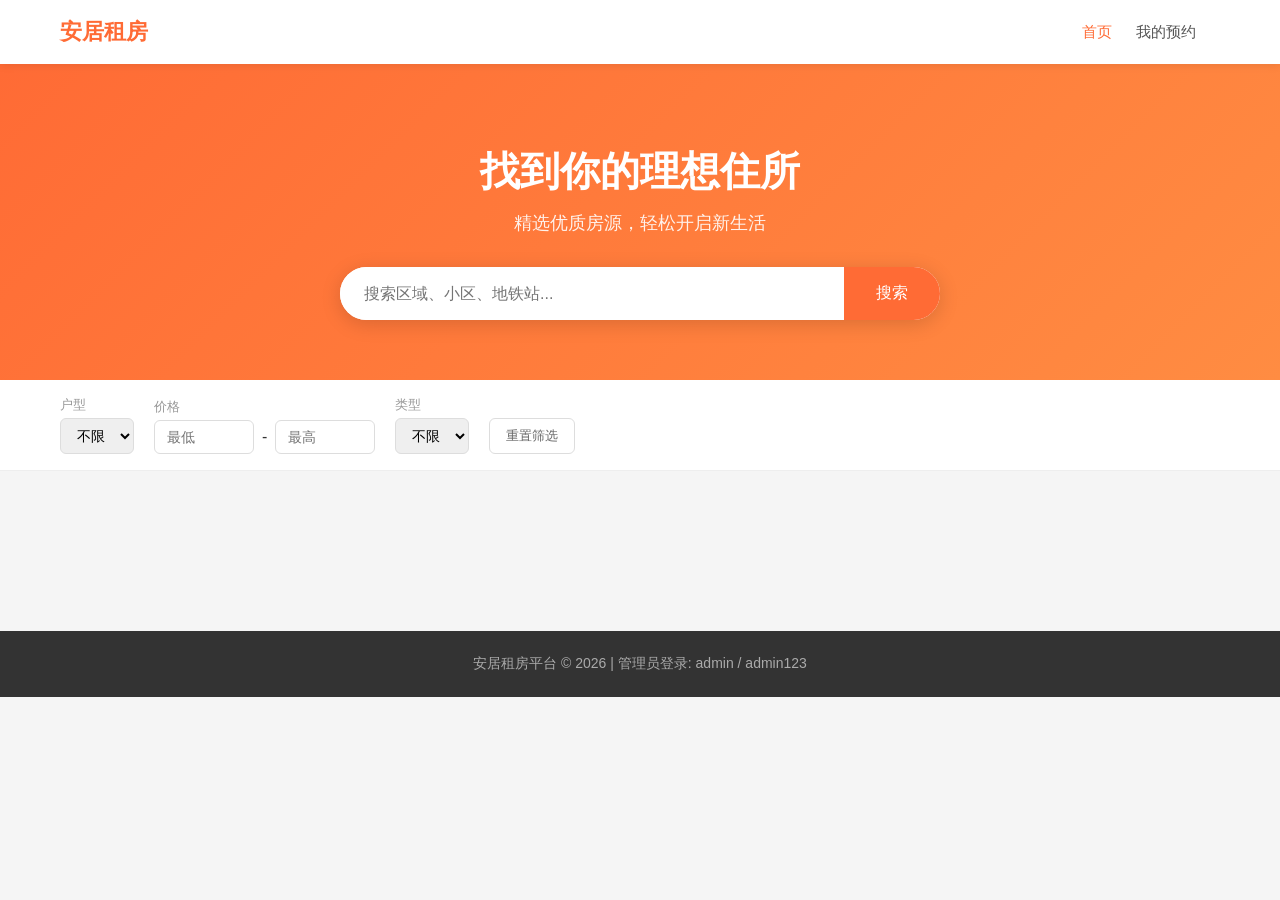
==== templates/index.html @ 462f7579 "round1: 房屋租赁平台初始实现 - 后端: Python Flask + SQLite, RESTful API - 前端: 响应式 HTML/CSS/JS 单页应用 - 功能: 房源浏览/搜索" ====
<!DOCTYPE html>
<html lang="zh-CN">
<head>
    <meta charset="UTF-8">
    <meta name="viewport" content="width=device-width, initial-scale=1.0">
    <title>安居租房 - 找到理想住所</title>
    <link rel="stylesheet" href="/static/css/style.css">
</head>
<body>
    <nav class="navbar">
        <div class="container nav-content">
            <a href="/" class="logo">安居租房</a>
            <div class="nav-links">
                <a href="/" class="active">首页</a>
                <a href="#" onclick="showSection('appointments-section')">我的预约</a>
                <div class="user-menu" id="userMenu">
                    <span id="navUser"></span>
                    <div class="dropdown">
                        <a href="#" id="loginBtn" onclick="showModal('loginModal')">登录</a>
                        <a href="#" id="registerBtn" onclick="showModal('registerModal')">注册</a>
                        <a href="#" id="logoutBtn" onclick="logout()" style="display:none">退出</a>
                    </div>
                </div>
            </div>
        </div>
    </nav>

    <section class="hero">
        <div class="container">
            <h1>找到你的理想住所</h1>
            <p>精选优质房源，轻松开启新生活</p>
            <div class="search-bar">
                <input type="text" id="searchInput" placeholder="搜索区域、小区、地铁站..." onkeyup="if(event.key==='Enter') searchHouses()">
                <button onclick="searchHouses()">搜索</button>
            </div>
        </div>
    </section>

    <section class="filters">
        <div class="container filter-row">
            <div class="filter-group">
                <label>户型</label>
                <select id="filterRooms" onchange="searchHouses()">
                    <option value="">不限</option>
                    <option value="1">一室</option>
                    <option value="2">两室</option>
                    <option value="3">三室</option>
                </select>
            </div>
            <div class="filter-group">
                <label>价格</label>
                <div class="price-range">
                    <input type="number" id="filterMinPrice" placeholder="最低" onchange="searchHouses()">
                    <span>-</span>
                    <input type="number" id="filterMaxPrice" placeholder="最高" onchange="searchHouses()">
                </div>
            </div>
            <div class="filter-group">
                <label>类型</label>
                <select id="filterType" onchange="searchHouses()">
                    <option value="">不限</option>
                </select>
            </div>
            <button class="btn-reset" onclick="resetFilters()">重置筛选</button>
        </div>
    </section>

    <main class="container" id="mainContent">
        <div id="housesGrid" class="houses-grid"></div>
        <div id="pagination" class="pagination"></div>
    </main>

    <section class="container" id="appointments-section" style="display:none">
        <h2 style="margin:30px 0 15px">我的预约看房</h2>
        <div id="appointmentsList"></div>
    </section>

    <div id="houseDetailModal" class="modal">
        <div class="modal-content modal-lg">
            <span class="close" onclick="closeModal('houseDetailModal')">&times;</span>
            <div id="houseDetail"></div>
        </div>
    </div>

    <div id="appointmentModal" class="modal">
        <div class="modal-content">
            <span class="close" onclick="closeModal('appointmentModal')">&times;</span>
            <h2>预约看房</h2>
            <form id="appointmentForm" onsubmit="submitAppointment(event)">
                <input type="hidden" id="aptHouseId">
                <div class="form-group">
                    <label>联系人</label>
                    <input type="text" id="aptName" required>
                </div>
                <div class="form-group">
                    <label>联系电话</label>
                    <input type="tel" id="aptPhone" required>
                </div>
                <div class="form-group">
                    <label>预约时间</label>
                    <input type="datetime-local" id="aptTime" required>
                </div>
                <div class="form-group">
                    <label>留言（可选）</label>
                    <textarea id="aptMessage" rows="3"></textarea>
                </div>
                <button type="submit" class="btn-primary">提交预约</button>
            </form>
        </div>
    </div>

    <div id="loginModal" class="modal">
        <div class="modal-content">
            <span class="close" onclick="closeModal('loginModal')">&times;</span>
            <h2>登录</h2>
            <form onsubmit="login(event)">
                <div class="form-group">
                    <label>用户名</label>
                    <input type="text" id="loginUsername" required>
                </div>
                <div class="form-group">
                    <label>密码</label>
                    <input type="password" id="loginPassword" required>
                </div>
                <button type="submit" class="btn-primary">登录</button>
                <p class="form-footer">还没有账号？<a href="#" onclick="closeModal('loginModal');showModal('registerModal')">立即注册</a></p>
            </form>
        </div>
    </div>

    <div id="registerModal" class="modal">
        <div class="modal-content">
            <span class="close" onclick="closeModal('registerModal')">&times;</span>
            <h2>注册</h2>
            <form onsubmit="register(event)">
                <div class="form-group">
                    <label>用户名</label>
                    <input type="text" id="regUsername" required minlength="3">
                </div>
                <div class="form-group">
                    <label>密码</label>
                    <input type="password" id="regPassword" required minlength="6">
                </div>
                <div class="form-group">
                    <label>手机号</label>
                    <input type="tel" id="regPhone">
                </div>
                <div class="form-group">
                    <label>邮箱</label>
                    <input type="email" id="regEmail">
                </div>
                <button type="submit" class="btn-primary">注册</button>
                <p class="form-footer">已有账号？<a href="#" onclick="closeModal('registerModal');showModal('loginModal')">去登录</a></p>
            </form>
        </div>
    </div>

    <div id="toast" class="toast"></div>

    <footer>
        <div class="container">
            <p>安居租房平台 &copy; 2026 | 管理员登录: admin / admin123</p>
        </div>
    </footer>

    <script src="/static/js/app.js"></script>
</body>
</html>
---- static/css/style.css ----
* { margin: 0; padding: 0; box-sizing: border-box; }
body { font-family: -apple-system, BlinkMacSystemFont, 'Segoe UI', 'PingFang SC', 'Hiragino Sans GB', 'Microsoft YaHei', sans-serif; color: #333; background: #f5f5f5; }
.container { max-width: 1200px; margin: 0 auto; padding: 0 20px; }

.navbar { background: #fff; box-shadow: 0 2px 8px rgba(0,0,0,0.08); position: sticky; top: 0; z-index: 100; }
.nav-content { display: flex; justify-content: space-between; align-items: center; height: 64px; }
.logo { font-size: 22px; font-weight: 700; color: #ff6b35; text-decoration: none; }
.nav-links { display: flex; align-items: center; gap: 24px; }
.nav-links a { text-decoration: none; color: #555; font-size: 15px; transition: color 0.2s; }
.nav-links a:hover, .nav-links a.active { color: #ff6b35; }
.user-menu { position: relative; cursor: pointer; }
.user-menu .dropdown { display: none; position: absolute; top: 100%; right: 0; background: #fff; border-radius: 8px; box-shadow: 0 4px 16px rgba(0,0,0,0.12); min-width: 120px; overflow: hidden; z-index: 10; }
.user-menu:hover .dropdown { display: block; }
.user-menu .dropdown a { display: block; padding: 10px 16px; color: #555; }
.user-menu .dropdown a:hover { background: #f5f5f5; color: #ff6b35; }

.hero { background: linear-gradient(135deg, #ff6b35, #ff8c42); color: #fff; padding: 80px 0 60px; text-align: center; }
.hero h1 { font-size: 40px; margin-bottom: 12px; }
.hero p { font-size: 18px; opacity: 0.9; margin-bottom: 32px; }
.search-bar { display: flex; max-width: 600px; margin: 0 auto; background: #fff; border-radius: 30px; overflow: hidden; box-shadow: 0 4px 20px rgba(0,0,0,0.15); }
.search-bar input { flex: 1; border: none; padding: 16px 24px; font-size: 16px; outline: none; color: #333; }
.search-bar button { background: #ff6b35; color: #fff; border: none; padding: 16px 32px; font-size: 16px; cursor: pointer; transition: background 0.2s; }
.search-bar button:hover { background: #e55a2b; }

.filters { background: #fff; padding: 16px 0; border-bottom: 1px solid #eee; }
.filter-row { display: flex; align-items: flex-end; gap: 20px; flex-wrap: wrap; }
.filter-group { display: flex; flex-direction: column; gap: 4px; }
.filter-group label { font-size: 13px; color: #999; }
.filter-group select, .filter-group input { padding: 8px 12px; border: 1px solid #ddd; border-radius: 6px; font-size: 14px; outline: none; }
.filter-group select:focus, .filter-group input:focus { border-color: #ff6b35; }
.price-range { display: flex; align-items: center; gap: 8px; }
.price-range input { width: 100px; }
.btn-reset { padding: 8px 16px; background: none; border: 1px solid #ddd; border-radius: 6px; cursor: pointer; color: #666; }
.btn-reset:hover { border-color: #ff6b35; color: #ff6b35; }

.houses-grid { display: grid; grid-template-columns: repeat(auto-fill, minmax(350px, 1fr)); gap: 24px; padding: 30px 0; }
.house-card { background: #fff; border-radius: 12px; overflow: hidden; box-shadow: 0 2px 12px rgba(0,0,0,0.06); transition: transform 0.2s, box-shadow 0.2s; cursor: pointer; }
.house-card:hover { transform: translateY(-4px); box-shadow: 0 8px 24px rgba(0,0,0,0.12); }
.house-img { height: 200px; background: linear-gradient(135deg, #667eea, #764ba2); display: flex; align-items: center; justify-content: center; color: #fff; font-size: 48px; position: relative; }
.house-img .price-tag { position: absolute; bottom: 12px; left: 12px; background: rgba(255,107,53,0.9); color: #fff; padding: 6px 14px; border-radius: 20px; font-size: 18px; font-weight: 700; }
.house-img .price-tag small { font-size: 12px; font-weight: 400; }
.house-info { padding: 16px; }
.house-info h3 { font-size: 18px; margin-bottom: 8px; color: #333; }
.house-info .address { color: #999; font-size: 14px; margin-bottom: 10px; }
.house-tags { display: flex; flex-wrap: wrap; gap: 6px; margin-bottom: 10px; }
.house-tags span { background: #f0f7ff; color: #4a90d9; padding: 3px 10px; border-radius: 4px; font-size: 12px; }
.house-meta { display: flex; justify-content: space-between; color: #999; font-size: 13px; }

.pagination { display: flex; justify-content: center; gap: 8px; padding: 20px 0 40px; }
.pagination button { padding: 8px 16px; border: 1px solid #ddd; background: #fff; border-radius: 6px; cursor: pointer; }
.pagination button.active { background: #ff6b35; color: #fff; border-color: #ff6b35; }
.pagination button:disabled { opacity: 0.5; cursor: not-allowed; }

.modal { display: none; position: fixed; top: 0; left: 0; width: 100%; height: 100%; background: rgba(0,0,0,0.5); z-index: 200; justify-content: center; align-items: center; }
.modal.show { display: flex; }
.modal-content { background: #fff; border-radius: 12px; padding: 32px; max-width: 480px; width: 90%; max-height: 90vh; overflow-y: auto; position: relative; }
.modal-lg { max-width: 720px; }
.close { position: absolute; top: 12px; right: 16px; font-size: 28px; cursor: pointer; color: #999; }
.close:hover { color: #333; }

.form-group { margin-bottom: 16px; }
.form-group label { display: block; margin-bottom: 6px; font-size: 14px; color: #555; }
.form-group input, .form-group select, .form-group textarea {
    width: 100%; padding: 10px 12px; border: 1px solid #ddd; border-radius: 6px; font-size: 14px; outline: none;
}
.form-group input:focus, .form-group textarea:focus { border-color: #ff6b35; }
.form-footer { text-align: center; margin-top: 16px; font-size: 14px; color: #999; }
.form-footer a { color: #ff6b35; text-decoration: none; }

.btn-primary { background: #ff6b35; color: #fff; border: none; padding: 12px 24px; border-radius: 6px; font-size: 15px; cursor: pointer; width: 100%; transition: background 0.2s; }
.btn-primary:hover { background: #e55a2b; }

.detail-header { margin-bottom: 20px; }
.detail-header h2 { font-size: 24px; margin-bottom: 8px; }
.detail-price { font-size: 28px; color: #ff6b35; font-weight: 700; }
.detail-price small { font-size: 14px; color: #999; font-weight: 400; }
.detail-img { height: 300px; background: linear-gradient(135deg, #667eea, #764ba2); border-radius: 12px; display: flex; align-items: center; justify-content: center; color: #fff; font-size: 64px; margin-bottom: 20px; }
.detail-grid { display: grid; grid-template-columns: 1fr 1fr; gap: 16px; margin: 20px 0; }
.detail-item { background: #f8f8f8; padding: 12px 16px; border-radius: 8px; }
.detail-item .label { font-size: 13px; color: #999; }
.detail-item .value { font-size: 16px; font-weight: 500; margin-top: 4px; }
.detail-desc { margin: 20px 0; line-height: 1.8; color: #666; }
.detail-facilities { display: flex; flex-wrap: wrap; gap: 8px; margin: 16px 0; }
.detail-facilities span { background: #e8f5e9; color: #2e7d32; padding: 6px 14px; border-radius: 20px; font-size: 14px; }
.btn-book { background: #ff6b35; color: #fff; border: none; padding: 14px 32px; border-radius: 8px; font-size: 16px; cursor: pointer; width: 100%; margin-top: 16px; }
.btn-book:hover { background: #e55a2b; }

.appointment-card { background: #fff; border-radius: 10px; padding: 20px; margin-bottom: 16px; box-shadow: 0 2px 8px rgba(0,0,0,0.06); display: flex; justify-content: space-between; align-items: center; }
.appointment-info h4 { margin-bottom: 6px; }
.appointment-info p { color: #999; font-size: 14px; }
.status-badge { padding: 4px 12px; border-radius: 12px; font-size: 13px; }
.status-pending { background: #fff3e0; color: #e65100; }
.status-confirmed { background: #e8f5e9; color: #2e7d32; }
.status-cancelled { background: #fce4ec; color: #c62828; }
.status-completed { background: #e3f2fd; color: #1565c0; }

.toast { position: fixed; bottom: 30px; left: 50%; transform: translateX(-50%); background: #333; color: #fff; padding: 12px 24px; border-radius: 8px; font-size: 14px; z-index: 300; opacity: 0; transition: opacity 0.3s; pointer-events: none; }
.toast.show { opacity: 1; }

footer { background: #333; color: #aaa; text-align: center; padding: 24px; margin-top: 40px; font-size: 14px; }

@media (max-width: 768px) {
    .houses-grid { grid-template-columns: 1fr; }
    .hero h1 { font-size: 28px; }
    .filter-row { gap: 12px; }
    .detail-grid { grid-template-columns: 1fr; }
}
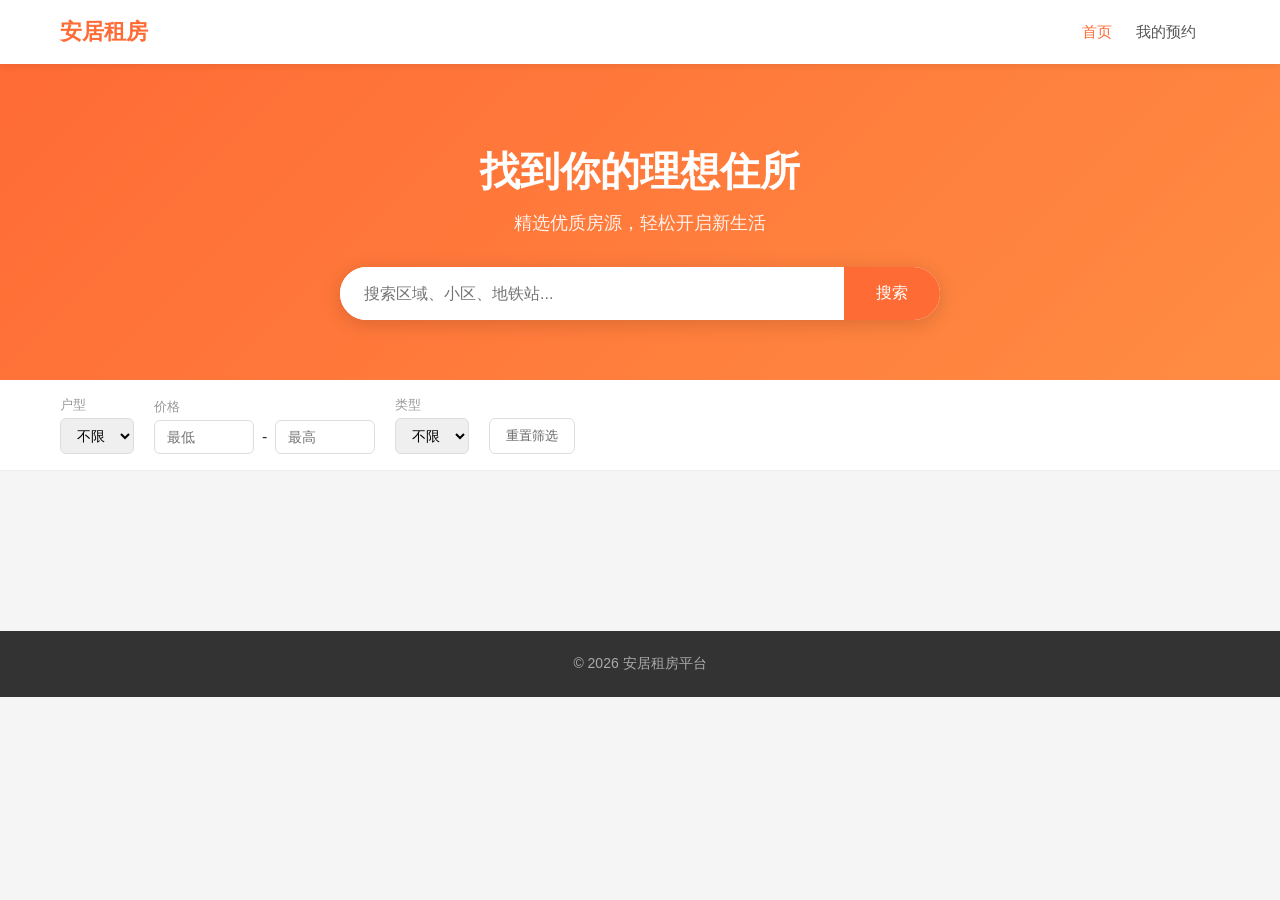
==== commit a3f5867a: "round1: review fixes" ====
--- a/templates/index.html
+++ b/templates/index.html
@@ -159,10 +159,11 @@
 
     <footer>
         <div class="container">
-            <p>安居租房平台 &copy; 2026 | 管理员登录: admin / admin123</p>
+            <p>&copy; 2026 安居租房平台</p>
         </div>
     </footer>
 
+    <script src="/static/js/utils.js"></script>
     <script src="/static/js/app.js"></script>
 </body>
 </html>
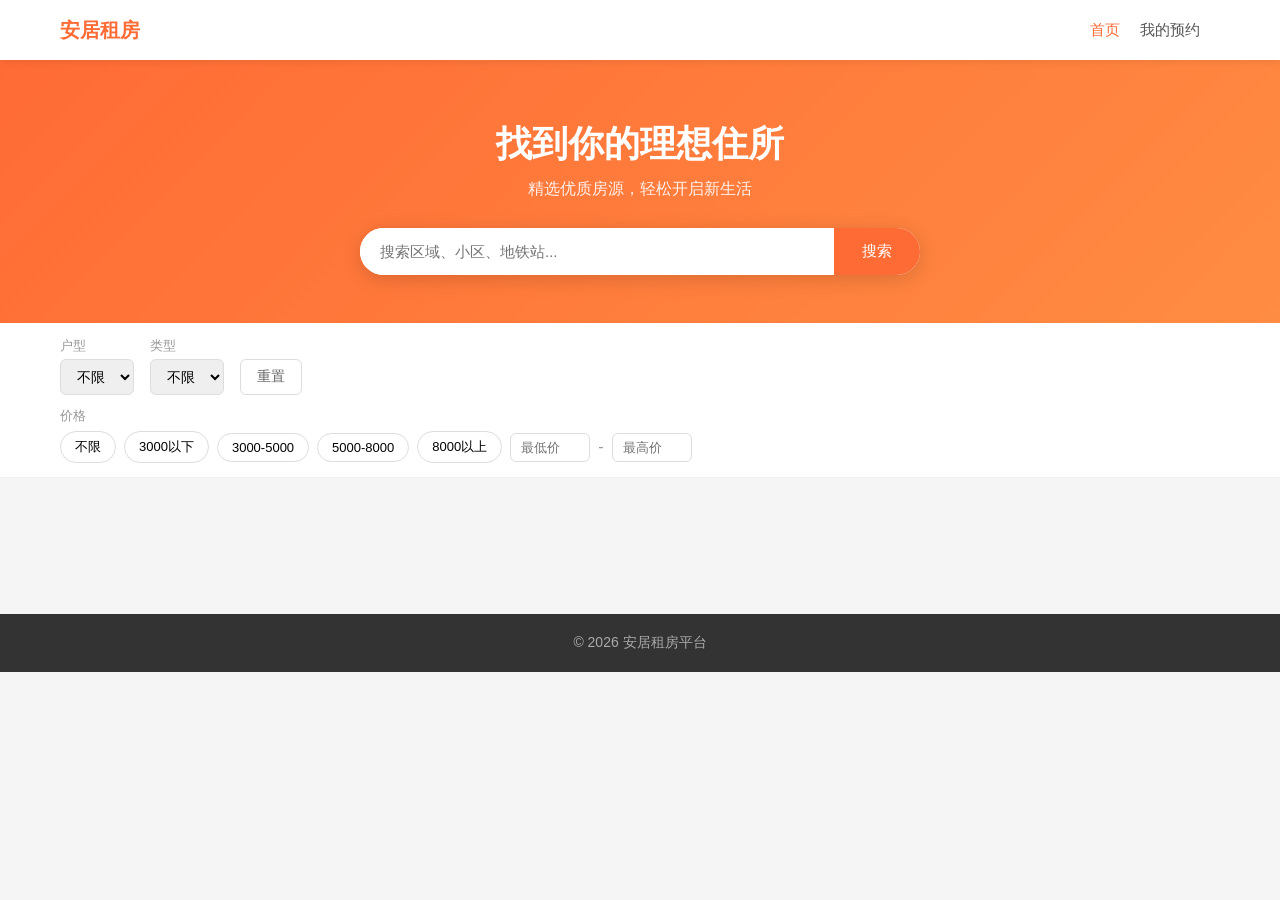
==== commit 4d873ae0: "round3: 用户体验优化 - 房源详情增加单价(元/㎡/月)、发布时间、房间数等字段 - 预约卡片重构：展示房源标签+详情行+状态栏+提交时间，状态一目了然 - 提交预约后自动跳转到我的预约页，查" ====
--- a/templates/index.html
+++ b/templates/index.html
@@ -10,9 +10,12 @@
     <nav class="navbar">
         <div class="container nav-content">
             <a href="/" class="logo">安居租房</a>
-            <div class="nav-links">
+            <button class="hamburger" id="hamburger" onclick="toggleMobileNav()">
+                <span></span><span></span><span></span>
+            </button>
+            <div class="nav-links" id="navLinks">
                 <a href="/" class="active">首页</a>
-                <a href="#" onclick="showSection('appointments-section')">我的预约</a>
+                <a href="#" onclick="showSection('appointments-section');closeMobileNav()">我的预约</a>
                 <div class="user-menu" id="userMenu">
                     <span id="navUser"></span>
                     <div class="dropdown">
@@ -37,31 +40,38 @@
     </section>
 
     <section class="filters">
-        <div class="container filter-row">
-            <div class="filter-group">
-                <label>户型</label>
-                <select id="filterRooms" onchange="searchHouses()">
-                    <option value="">不限</option>
-                    <option value="1">一室</option>
-                    <option value="2">两室</option>
-                    <option value="3">三室</option>
-                </select>
+        <div class="container">
+            <div class="filter-row">
+                <div class="filter-group">
+                    <label>户型</label>
+                    <select id="filterRooms" onchange="searchHouses()">
+                        <option value="">不限</option>
+                        <option value="1">一室</option>
+                        <option value="2">两室</option>
+                        <option value="3">三室</option>
+                    </select>
+                </div>
+                <div class="filter-group">
+                    <label>类型</label>
+                    <select id="filterType" onchange="searchHouses()">
+                        <option value="">不限</option>
+                    </select>
+                </div>
+                <button class="btn-reset" onclick="resetFilters()">重置</button>
             </div>
-            <div class="filter-group">
+            <div class="price-presets">
                 <label>价格</label>
-                <div class="price-range">
-                    <input type="number" id="filterMinPrice" placeholder="最低" onchange="searchHouses()">
-                    <span>-</span>
-                    <input type="number" id="filterMaxPrice" placeholder="最高" onchange="searchHouses()">
+                <div class="presets-row">
+                    <button class="price-preset" data-min="" data-max="">不限</button>
+                    <button class="price-preset" data-min="" data-max="3000">3000以下</button>
+                    <button class="price-preset" data-min="3000" data-max="5000">3000-5000</button>
+                    <button class="price-preset" data-min="5000" data-max="8000">5000-8000</button>
+                    <button class="price-preset" data-min="8000" data-max="">8000以上</button>
+                    <input type="number" id="filterMinPrice" placeholder="最低价" class="price-input">
+                    <span class="price-sep">-</span>
+                    <input type="number" id="filterMaxPrice" placeholder="最高价" class="price-input" onchange="searchHouses()">
                 </div>
             </div>
-            <div class="filter-group">
-                <label>类型</label>
-                <select id="filterType" onchange="searchHouses()">
-                    <option value="">不限</option>
-                </select>
-            </div>
-            <button class="btn-reset" onclick="resetFilters()">重置筛选</button>
         </div>
     </section>
 
@@ -71,7 +81,10 @@
     </main>
 
     <section class="container" id="appointments-section" style="display:none">
-        <h2 style="margin:30px 0 15px">我的预约看房</h2>
+        <div class="section-title">
+            <h2>我的预约看房</h2>
+            <button class="btn-back" onclick="showSection('mainContent')">← 返回房源列表</button>
+        </div>
         <div id="appointmentsList"></div>
     </section>
 
--- a/static/css/style.css
+++ b/static/css/style.css
@@ -1,107 +1,197 @@
+:root {
+    --color-primary: #ff6b35;
+    --color-primary-hover: #e55a2b;
+    --color-text: #333;
+    --color-text-secondary: #555;
+    --color-text-muted: #999;
+    --color-bg: #f5f5f5;
+    --color-white: #fff;
+    --color-border: #ddd;
+    --color-border-light: #eee;
+    --color-card-shadow: rgba(0,0,0,0.06);
+    --color-tag-bg: #f0f7ff;
+    --color-tag-text: #4a90d9;
+    --color-facility-bg: #e8f5e9;
+    --color-facility-text: #2e7d32;
+    --font-family: -apple-system, BlinkMacSystemFont, 'Segoe UI', 'PingFang SC', 'Hiragino Sans GB', 'Microsoft YaHei', sans-serif;
+}
+
 * { margin: 0; padding: 0; box-sizing: border-box; }
-body { font-family: -apple-system, BlinkMacSystemFont, 'Segoe UI', 'PingFang SC', 'Hiragino Sans GB', 'Microsoft YaHei', sans-serif; color: #333; background: #f5f5f5; }
+body { font-family: var(--font-family); color: var(--color-text); background: var(--color-bg); }
 .container { max-width: 1200px; margin: 0 auto; padding: 0 20px; }
 
-.navbar { background: #fff; box-shadow: 0 2px 8px rgba(0,0,0,0.08); position: sticky; top: 0; z-index: 100; }
-.nav-content { display: flex; justify-content: space-between; align-items: center; height: 64px; }
-.logo { font-size: 22px; font-weight: 700; color: #ff6b35; text-decoration: none; }
-.nav-links { display: flex; align-items: center; gap: 24px; }
-.nav-links a { text-decoration: none; color: #555; font-size: 15px; transition: color 0.2s; }
-.nav-links a:hover, .nav-links a.active { color: #ff6b35; }
+/* Navbar */
+.navbar { background: var(--color-white); box-shadow: 0 2px 8px rgba(0,0,0,0.08); position: sticky; top: 0; z-index: 100; }
+.nav-content { display: flex; justify-content: space-between; align-items: center; height: 60px; }
+.logo { font-size: 20px; font-weight: 700; color: var(--color-primary); text-decoration: none; white-space: nowrap; }
+.nav-links { display: flex; align-items: center; gap: 20px; }
+.nav-links a { text-decoration: none; color: var(--color-text-secondary); font-size: 15px; transition: color 0.2s; }
+.nav-links a:hover, .nav-links a.active { color: var(--color-primary); }
 .user-menu { position: relative; cursor: pointer; }
-.user-menu .dropdown { display: none; position: absolute; top: 100%; right: 0; background: #fff; border-radius: 8px; box-shadow: 0 4px 16px rgba(0,0,0,0.12); min-width: 120px; overflow: hidden; z-index: 10; }
+.user-menu .dropdown { display: none; position: absolute; top: 100%; right: 0; background: var(--color-white); border-radius: 8px; box-shadow: 0 4px 16px rgba(0,0,0,0.12); min-width: 120px; overflow: hidden; z-index: 10; }
 .user-menu:hover .dropdown { display: block; }
-.user-menu .dropdown a { display: block; padding: 10px 16px; color: #555; }
-.user-menu .dropdown a:hover { background: #f5f5f5; color: #ff6b35; }
+.user-menu .dropdown a { display: block; padding: 10px 16px; color: var(--color-text-secondary); }
+.user-menu .dropdown a:hover { background: var(--color-bg); color: var(--color-primary); }
+.hamburger { display: none; background: none; border: none; cursor: pointer; padding: 6px; }
+.hamburger span { display: block; width: 22px; height: 2px; background: var(--color-text); margin: 5px 0; transition: 0.3s; }
 
-.hero { background: linear-gradient(135deg, #ff6b35, #ff8c42); color: #fff; padding: 80px 0 60px; text-align: center; }
-.hero h1 { font-size: 40px; margin-bottom: 12px; }
-.hero p { font-size: 18px; opacity: 0.9; margin-bottom: 32px; }
-.search-bar { display: flex; max-width: 600px; margin: 0 auto; background: #fff; border-radius: 30px; overflow: hidden; box-shadow: 0 4px 20px rgba(0,0,0,0.15); }
-.search-bar input { flex: 1; border: none; padding: 16px 24px; font-size: 16px; outline: none; color: #333; }
-.search-bar button { background: #ff6b35; color: #fff; border: none; padding: 16px 32px; font-size: 16px; cursor: pointer; transition: background 0.2s; }
-.search-bar button:hover { background: #e55a2b; }
+/* Hero */
+.hero { background: linear-gradient(135deg, var(--color-primary), #ff8c42); color: var(--color-white); padding: 60px 0 48px; text-align: center; }
+.hero h1 { font-size: 36px; margin-bottom: 10px; }
+.hero p { font-size: 16px; opacity: 0.9; margin-bottom: 28px; }
+.search-bar { display: flex; max-width: 560px; margin: 0 auto; background: var(--color-white); border-radius: 30px; overflow: hidden; box-shadow: 0 4px 20px rgba(0,0,0,0.15); }
+.search-bar input { flex: 1; border: none; padding: 14px 20px; font-size: 15px; outline: none; color: var(--color-text); min-width: 0; }
+.search-bar button { background: var(--color-primary); color: var(--color-white); border: none; padding: 14px 28px; font-size: 15px; cursor: pointer; transition: background 0.2s; white-space: nowrap; }
+.search-bar button:hover { background: var(--color-primary-hover); }
 
-.filters { background: #fff; padding: 16px 0; border-bottom: 1px solid #eee; }
-.filter-row { display: flex; align-items: flex-end; gap: 20px; flex-wrap: wrap; }
+/* Filters */
+.filters { background: var(--color-white); padding: 14px 0; border-bottom: 1px solid var(--color-border-light); }
+.filter-row { display: flex; align-items: flex-end; gap: 16px; flex-wrap: wrap; margin-bottom: 12px; }
 .filter-group { display: flex; flex-direction: column; gap: 4px; }
-.filter-group label { font-size: 13px; color: #999; }
-.filter-group select, .filter-group input { padding: 8px 12px; border: 1px solid #ddd; border-radius: 6px; font-size: 14px; outline: none; }
-.filter-group select:focus, .filter-group input:focus { border-color: #ff6b35; }
-.price-range { display: flex; align-items: center; gap: 8px; }
-.price-range input { width: 100px; }
-.btn-reset { padding: 8px 16px; background: none; border: 1px solid #ddd; border-radius: 6px; cursor: pointer; color: #666; }
-.btn-reset:hover { border-color: #ff6b35; color: #ff6b35; }
+.filter-group label { font-size: 13px; color: var(--color-text-muted); }
+.filter-group select, .filter-group input { padding: 8px 12px; border: 1px solid var(--color-border); border-radius: 6px; font-size: 14px; outline: none; }
+.filter-group select:focus, .filter-group input:focus { border-color: var(--color-primary); }
+.btn-reset { padding: 8px 16px; background: none; border: 1px solid var(--color-border); border-radius: 6px; cursor: pointer; color: #666; font-size: 14px; }
+.btn-reset:hover { border-color: var(--color-primary); color: var(--color-primary); }
 
-.houses-grid { display: grid; grid-template-columns: repeat(auto-fill, minmax(350px, 1fr)); gap: 24px; padding: 30px 0; }
-.house-card { background: #fff; border-radius: 12px; overflow: hidden; box-shadow: 0 2px 12px rgba(0,0,0,0.06); transition: transform 0.2s, box-shadow 0.2s; cursor: pointer; }
+/* Price presets */
+.price-presets label { font-size: 13px; color: var(--color-text-muted); display: block; margin-bottom: 6px; }
+.presets-row { display: flex; flex-wrap: wrap; gap: 8px; align-items: center; }
+.price-preset { padding: 6px 14px; border: 1px solid var(--color-border); border-radius: 20px; background: var(--color-white); font-size: 13px; cursor: pointer; transition: all 0.2s; }
+.price-preset:hover { border-color: var(--color-primary); color: var(--color-primary); }
+.price-preset.active { background: var(--color-primary); color: var(--color-white); border-color: var(--color-primary); }
+.price-input { width: 80px; padding: 6px 10px; border: 1px solid var(--color-border); border-radius: 6px; font-size: 13px; outline: none; }
+.price-input:focus { border-color: var(--color-primary); }
+.price-sep { color: var(--color-text-muted); }
+
+/* House grid */
+.houses-grid { display: grid; grid-template-columns: repeat(auto-fill, minmax(320px, 1fr)); gap: 20px; padding: 24px 0; }
+.house-card { background: var(--color-white); border-radius: 12px; overflow: hidden; box-shadow: 0 2px 12px var(--color-card-shadow); transition: transform 0.2s, box-shadow 0.2s; cursor: pointer; }
 .house-card:hover { transform: translateY(-4px); box-shadow: 0 8px 24px rgba(0,0,0,0.12); }
-.house-img { height: 200px; background: linear-gradient(135deg, #667eea, #764ba2); display: flex; align-items: center; justify-content: center; color: #fff; font-size: 48px; position: relative; }
-.house-img .price-tag { position: absolute; bottom: 12px; left: 12px; background: rgba(255,107,53,0.9); color: #fff; padding: 6px 14px; border-radius: 20px; font-size: 18px; font-weight: 700; }
-.house-img .price-tag small { font-size: 12px; font-weight: 400; }
-.house-info { padding: 16px; }
-.house-info h3 { font-size: 18px; margin-bottom: 8px; color: #333; }
-.house-info .address { color: #999; font-size: 14px; margin-bottom: 10px; }
-.house-tags { display: flex; flex-wrap: wrap; gap: 6px; margin-bottom: 10px; }
-.house-tags span { background: #f0f7ff; color: #4a90d9; padding: 3px 10px; border-radius: 4px; font-size: 12px; }
-.house-meta { display: flex; justify-content: space-between; color: #999; font-size: 13px; }
+.house-img { height: 180px; background: linear-gradient(135deg, #667eea, #764ba2); display: flex; align-items: center; justify-content: center; color: var(--color-white); font-size: 48px; position: relative; }
+.house-img .price-tag { position: absolute; bottom: 10px; left: 10px; background: rgba(255,107,53,0.9); color: var(--color-white); padding: 5px 12px; border-radius: 20px; font-size: 16px; font-weight: 700; }
+.house-img .price-tag small { font-size: 11px; font-weight: 400; }
+.house-info { padding: 14px; }
+.house-info h3 { font-size: 16px; margin-bottom: 6px; color: var(--color-text); line-height: 1.4; }
+.house-info .address { color: var(--color-text-muted); font-size: 13px; margin-bottom: 8px; overflow: hidden; text-overflow: ellipsis; white-space: nowrap; }
+.house-tags { display: flex; flex-wrap: wrap; gap: 5px; margin-bottom: 8px; }
+.house-tags span { background: var(--color-tag-bg); color: var(--color-tag-text); padding: 2px 8px; border-radius: 4px; font-size: 11px; }
+.house-meta { display: flex; justify-content: space-between; color: var(--color-text-muted); font-size: 12px; }
 
-.pagination { display: flex; justify-content: center; gap: 8px; padding: 20px 0 40px; }
-.pagination button { padding: 8px 16px; border: 1px solid #ddd; background: #fff; border-radius: 6px; cursor: pointer; }
-.pagination button.active { background: #ff6b35; color: #fff; border-color: #ff6b35; }
+/* Pagination */
+.pagination { display: flex; justify-content: center; gap: 6px; padding: 16px 0 36px; flex-wrap: wrap; }
+.pagination button { padding: 7px 14px; border: 1px solid var(--color-border); background: var(--color-white); border-radius: 6px; cursor: pointer; font-size: 13px; }
+.pagination button.active { background: var(--color-primary); color: var(--color-white); border-color: var(--color-primary); }
 .pagination button:disabled { opacity: 0.5; cursor: not-allowed; }
 
-.modal { display: none; position: fixed; top: 0; left: 0; width: 100%; height: 100%; background: rgba(0,0,0,0.5); z-index: 200; justify-content: center; align-items: center; }
+/* Modal */
+.modal { display: none; position: fixed; top: 0; left: 0; width: 100%; height: 100%; background: rgba(0,0,0,0.5); z-index: 200; justify-content: center; align-items: flex-start; padding: 20px; overflow-y: auto; }
 .modal.show { display: flex; }
-.modal-content { background: #fff; border-radius: 12px; padding: 32px; max-width: 480px; width: 90%; max-height: 90vh; overflow-y: auto; position: relative; }
-.modal-lg { max-width: 720px; }
-.close { position: absolute; top: 12px; right: 16px; font-size: 28px; cursor: pointer; color: #999; }
-.close:hover { color: #333; }
+.modal-content { background: var(--color-white); border-radius: 12px; padding: 28px; max-width: 480px; width: 100%; max-height: none; position: relative; margin: auto 0; }
+.modal-lg { max-width: 680px; }
+.close { position: absolute; top: 10px; right: 14px; font-size: 26px; cursor: pointer; color: var(--color-text-muted); line-height: 1; z-index: 1; }
+.close:hover { color: var(--color-text); }
 
-.form-group { margin-bottom: 16px; }
-.form-group label { display: block; margin-bottom: 6px; font-size: 14px; color: #555; }
-.form-group input, .form-group select, .form-group textarea {
-    width: 100%; padding: 10px 12px; border: 1px solid #ddd; border-radius: 6px; font-size: 14px; outline: none;
-}
-.form-group input:focus, .form-group textarea:focus { border-color: #ff6b35; }
-.form-footer { text-align: center; margin-top: 16px; font-size: 14px; color: #999; }
-.form-footer a { color: #ff6b35; text-decoration: none; }
+/* Form */
+.form-group { margin-bottom: 14px; }
+.form-group label { display: block; margin-bottom: 5px; font-size: 14px; color: var(--color-text-secondary); }
+.form-group input, .form-group select, .form-group textarea { width: 100%; padding: 10px 12px; border: 1px solid var(--color-border); border-radius: 6px; font-size: 14px; outline: none; }
+.form-group input:focus, .form-group textarea:focus { border-color: var(--color-primary); }
+.form-footer { text-align: center; margin-top: 14px; font-size: 14px; color: var(--color-text-muted); }
+.form-footer a { color: var(--color-primary); text-decoration: none; }
+.btn-primary { background: var(--color-primary); color: var(--color-white); border: none; padding: 12px 24px; border-radius: 6px; font-size: 15px; cursor: pointer; width: 100%; transition: background 0.2s; }
+.btn-primary:hover { background: var(--color-primary-hover); }
 
-.btn-primary { background: #ff6b35; color: #fff; border: none; padding: 12px 24px; border-radius: 6px; font-size: 15px; cursor: pointer; width: 100%; transition: background 0.2s; }
-.btn-primary:hover { background: #e55a2b; }
+/* Detail */
+.detail-header { margin-bottom: 18px; }
+.detail-header h2 { font-size: 22px; margin-bottom: 6px; line-height: 1.4; }
+.detail-price { font-size: 26px; color: var(--color-primary); font-weight: 700; }
+.detail-price small { font-size: 14px; color: var(--color-text-muted); font-weight: 400; }
+.price-per-sqm { font-size: 13px; color: var(--color-text-muted); font-weight: 400; margin-left: 8px; }
+.detail-img { height: 240px; background: linear-gradient(135deg, #667eea, #764ba2); border-radius: 10px; display: flex; align-items: center; justify-content: center; color: var(--color-white); font-size: 56px; margin-bottom: 18px; }
+.detail-grid { display: grid; grid-template-columns: 1fr 1fr; gap: 10px; margin: 16px 0; }
+.detail-item { background: #f8f8f8; padding: 10px 14px; border-radius: 8px; }
+.detail-item .label { font-size: 12px; color: var(--color-text-muted); }
+.detail-item .value { font-size: 15px; font-weight: 500; margin-top: 3px; }
+.detail-desc { margin: 18px 0; line-height: 1.8; color: #666; }
+.detail-desc h3 { font-size: 16px; margin-bottom: 8px; }
+.detail-facilities { margin: 14px 0; }
+.detail-facilities h3 { font-size: 16px; margin-bottom: 10px; }
+.detail-facilities > div { display: flex; flex-wrap: wrap; gap: 8px; }
+.detail-facilities span { background: var(--color-facility-bg); color: var(--color-facility-text); padding: 5px 12px; border-radius: 20px; font-size: 13px; }
+.btn-book { background: var(--color-primary); color: var(--color-white); border: none; padding: 13px 28px; border-radius: 8px; font-size: 16px; cursor: pointer; width: 100%; margin-top: 14px; }
+.btn-book:hover { background: var(--color-primary-hover); }
 
-.detail-header { margin-bottom: 20px; }
-.detail-header h2 { font-size: 24px; margin-bottom: 8px; }
-.detail-price { font-size: 28px; color: #ff6b35; font-weight: 700; }
-.detail-price small { font-size: 14px; color: #999; font-weight: 400; }
-.detail-img { height: 300px; background: linear-gradient(135deg, #667eea, #764ba2); border-radius: 12px; display: flex; align-items: center; justify-content: center; color: #fff; font-size: 64px; margin-bottom: 20px; }
-.detail-grid { display: grid; grid-template-columns: 1fr 1fr; gap: 16px; margin: 20px 0; }
-.detail-item { background: #f8f8f8; padding: 12px 16px; border-radius: 8px; }
-.detail-item .label { font-size: 13px; color: #999; }
-.detail-item .value { font-size: 16px; font-weight: 500; margin-top: 4px; }
-.detail-desc { margin: 20px 0; line-height: 1.8; color: #666; }
-.detail-facilities { display: flex; flex-wrap: wrap; gap: 8px; margin: 16px 0; }
-.detail-facilities span { background: #e8f5e9; color: #2e7d32; padding: 6px 14px; border-radius: 20px; font-size: 14px; }
-.btn-book { background: #ff6b35; color: #fff; border: none; padding: 14px 32px; border-radius: 8px; font-size: 16px; cursor: pointer; width: 100%; margin-top: 16px; }
-.btn-book:hover { background: #e55a2b; }
+/* Section title + back button */
+.section-title { display: flex; justify-content: space-between; align-items: center; margin: 24px 0 16px; }
+.btn-back { background: none; border: 1px solid var(--color-border); border-radius: 6px; padding: 6px 14px; cursor: pointer; font-size: 14px; color: var(--color-text-secondary); }
+.btn-back:hover { border-color: var(--color-primary); color: var(--color-primary); }
 
-.appointment-card { background: #fff; border-radius: 10px; padding: 20px; margin-bottom: 16px; box-shadow: 0 2px 8px rgba(0,0,0,0.06); display: flex; justify-content: space-between; align-items: center; }
-.appointment-info h4 { margin-bottom: 6px; }
-.appointment-info p { color: #999; font-size: 14px; }
-.status-badge { padding: 4px 12px; border-radius: 12px; font-size: 13px; }
+/* Appointment cards */
+.apt-card { background: var(--color-white); border-radius: 10px; overflow: hidden; margin-bottom: 16px; box-shadow: 0 2px 8px var(--color-card-shadow); }
+.apt-card-body { padding: 18px; }
+.apt-house-info { margin-bottom: 14px; }
+.apt-house-info h4 { font-size: 16px; margin-bottom: 6px; }
+.apt-house-tags { display: flex; flex-wrap: wrap; gap: 5px; margin-bottom: 6px; }
+.apt-tag { background: var(--color-tag-bg); color: var(--color-tag-text); padding: 2px 8px; border-radius: 4px; font-size: 11px; }
+.apt-meta { color: var(--color-text-muted); font-size: 13px; margin-bottom: 2px; }
+.apt-detail { border-top: 1px solid var(--color-border-light); padding-top: 12px; }
+.apt-detail-row { display: flex; justify-content: space-between; padding: 4px 0; font-size: 13px; }
+.apt-label { color: var(--color-text-muted); }
+.apt-status-bar { display: flex; justify-content: space-between; align-items: center; padding: 10px 18px; background: #fafafa; border-top: 1px solid var(--color-border-light); }
+.apt-time { font-size: 12px; color: var(--color-text-muted); }
+
+.status-badge { padding: 4px 12px; border-radius: 12px; font-size: 13px; display: inline-block; }
 .status-pending { background: #fff3e0; color: #e65100; }
 .status-confirmed { background: #e8f5e9; color: #2e7d32; }
 .status-cancelled { background: #fce4ec; color: #c62828; }
 .status-completed { background: #e3f2fd; color: #1565c0; }
 
-.toast { position: fixed; bottom: 30px; left: 50%; transform: translateX(-50%); background: #333; color: #fff; padding: 12px 24px; border-radius: 8px; font-size: 14px; z-index: 300; opacity: 0; transition: opacity 0.3s; pointer-events: none; }
+/* Empty state */
+.empty-state { text-align: center; padding: 60px 20px; color: var(--color-text-muted); }
+.empty-icon { font-size: 48px; margin-bottom: 12px; }
+
+/* Toast */
+.toast { position: fixed; bottom: 24px; left: 50%; transform: translateX(-50%); background: var(--color-text); color: var(--color-white); padding: 10px 22px; border-radius: 8px; font-size: 14px; z-index: 300; opacity: 0; transition: opacity 0.3s; pointer-events: none; }
 .toast.show { opacity: 1; }
 
-footer { background: #333; color: #aaa; text-align: center; padding: 24px; margin-top: 40px; font-size: 14px; }
+/* Footer */
+footer { background: var(--color-text); color: #aaa; text-align: center; padding: 20px; margin-top: 36px; font-size: 14px; }
 
+/* Mobile */
 @media (max-width: 768px) {
-    .houses-grid { grid-template-columns: 1fr; }
-    .hero h1 { font-size: 28px; }
-    .filter-row { gap: 12px; }
-    .detail-grid { grid-template-columns: 1fr; }
+    .hamburger { display: block; }
+    .nav-links { display: none; position: absolute; top: 60px; left: 0; right: 0; background: var(--color-white); flex-direction: column; padding: 12px 20px; gap: 12px; box-shadow: 0 4px 12px rgba(0,0,0,0.1); }
+    .nav-links.open { display: flex; }
+    .user-menu .dropdown { left: 0; right: auto; }
+    .hero { padding: 40px 0 32px; }
+    .hero h1 { font-size: 26px; }
+    .hero p { font-size: 14px; margin-bottom: 20px; }
+    .search-bar input { padding: 12px 16px; font-size: 14px; }
+    .search-bar button { padding: 12px 18px; font-size: 14px; }
+    .houses-grid { grid-template-columns: 1fr; gap: 14px; padding: 16px 0; }
+    .house-img { height: 160px; font-size: 40px; }
+    .house-info h3 { font-size: 15px; }
+    .filter-row { gap: 10px; }
+    .filter-group select, .filter-group input { font-size: 13px; padding: 7px 10px; }
+    .detail-grid { grid-template-columns: 1fr 1fr; gap: 8px; }
+    .detail-img { height: 180px; font-size: 44px; }
+    .detail-header h2 { font-size: 18px; }
+    .detail-price { font-size: 22px; }
+    .modal { padding: 0; align-items: flex-start; }
+    .modal-content { border-radius: 0 0 12px 12px; padding: 20px; max-height: none; }
+    .modal-lg { max-width: 100%; }
+    .presets-row { gap: 6px; }
+    .price-preset { padding: 5px 10px; font-size: 12px; }
+    .price-input { width: 70px; font-size: 12px; }
+    .section-title h2 { font-size: 18px; }
+    .apt-card-body { padding: 14px; }
+    .apt-detail-row { font-size: 12px; }
 }
+
+@media (max-width: 400px) {
+    .container { padding: 0 12px; }
+    .house-img { height: 140px; }
+    .presets-row { gap: 4px; }
+    .price-preset { padding: 4px 8px; font-size: 11px; }
+}
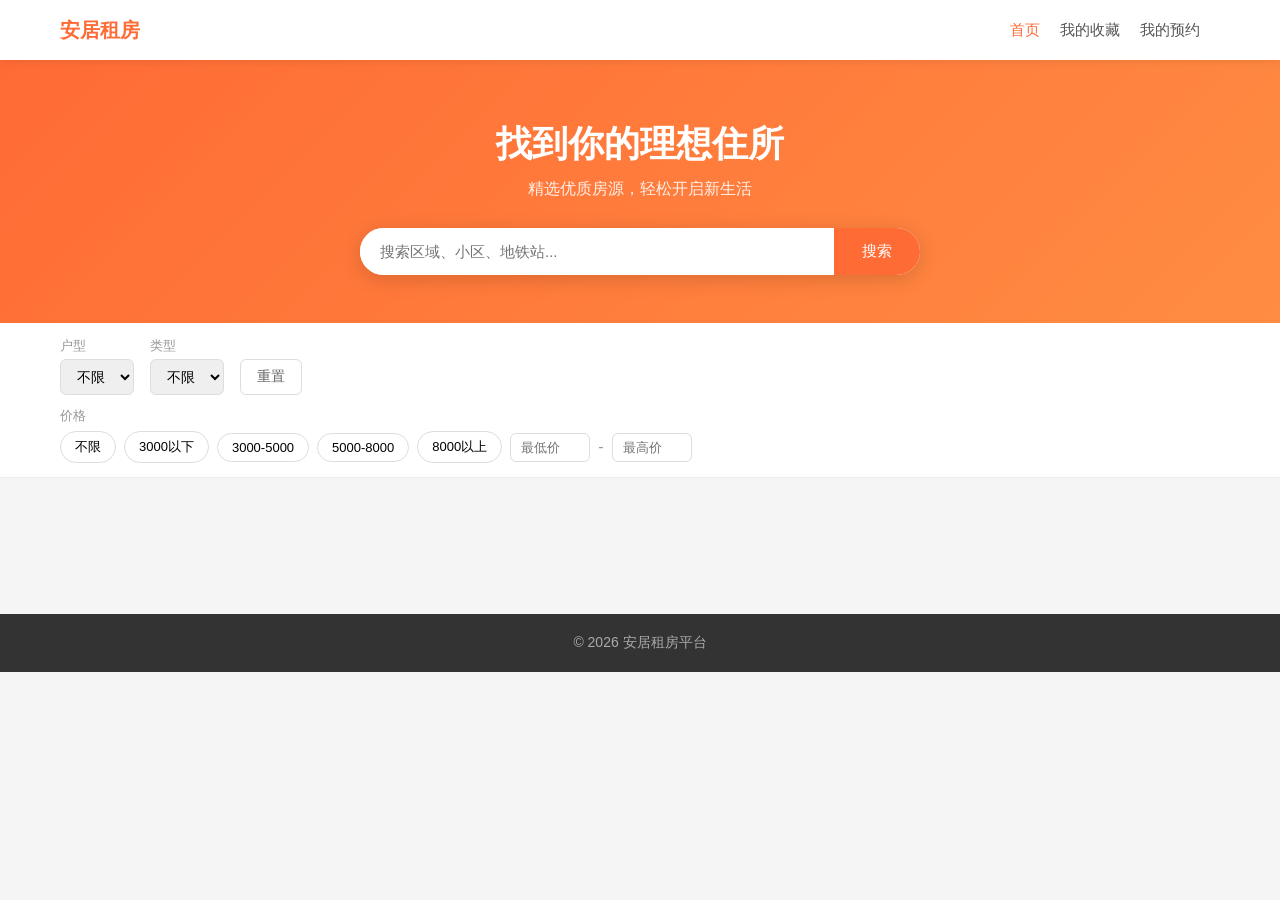
==== commit 2c86886a: "round4: 功能增强" ====
--- a/templates/index.html
+++ b/templates/index.html
@@ -15,6 +15,7 @@
             </button>
             <div class="nav-links" id="navLinks">
                 <a href="/" class="active">首页</a>
+                <a href="#" onclick="showFavorites();closeMobileNav()">我的收藏</a>
                 <a href="#" onclick="showSection('appointments-section');closeMobileNav()">我的预约</a>
                 <div class="user-menu" id="userMenu">
                     <span id="navUser"></span>
@@ -69,7 +70,7 @@
                     <button class="price-preset" data-min="8000" data-max="">8000以上</button>
                     <input type="number" id="filterMinPrice" placeholder="最低价" class="price-input">
                     <span class="price-sep">-</span>
-                    <input type="number" id="filterMaxPrice" placeholder="最高价" class="price-input" onchange="searchHouses()">
+                    <input type="number" id="filterMaxPrice" placeholder="最高价" class="price-input">
                 </div>
             </div>
         </div>
@@ -86,6 +87,13 @@
             <button class="btn-back" onclick="showSection('mainContent')">← 返回房源列表</button>
         </div>
         <div id="appointmentsList"></div>
+    </section>
+    <section class="container" id="favorites-section" style="display:none">
+        <div class="section-title">
+            <h2>我的收藏</h2>
+            <button class="btn-back" onclick="showSection('mainContent')">← 返回房源列表</button>
+        </div>
+        <div class="fav-list houses-grid"></div>
     </section>
 
     <div id="houseDetailModal" class="modal">
--- a/static/css/style.css
+++ b/static/css/style.css
@@ -187,6 +187,8 @@
     .section-title h2 { font-size: 18px; }
     .apt-card-body { padding: 14px; }
     .apt-detail-row { font-size: 12px; }
+    .inquiry-form { flex-direction: column; }
+    .btn-inquiry { width: 100%; }
 }
 
 @media (max-width: 400px) {
@@ -195,3 +197,24 @@
     .presets-row { gap: 4px; }
     .price-preset { padding: 4px 8px; font-size: 11px; }
 }
+
+/* Favorite button */
+.fav-btn { position: absolute; top: 10px; right: 10px; background: rgba(255,255,255,0.85); border: none; border-radius: 50%; width: 34px; height: 34px; font-size: 18px; cursor: pointer; display: flex; align-items: center; justify-content: center; z-index: 2; transition: transform 0.2s; }
+.fav-btn:hover { transform: scale(1.15); }
+.fav-btn.fav-active { background: rgba(255,255,255,0.95); }
+.fav-detail { width: auto; border-radius: 20px; padding: 6px 14px; font-size: 14px; }
+
+/* Inquiry section */
+.inquiry-section { margin-top: 20px; padding-top: 16px; border-top: 1px solid var(--color-border-light); }
+.inquiry-section h3 { font-size: 16px; margin-bottom: 12px; }
+.inquiry-form { display: flex; gap: 8px; margin-bottom: 16px; }
+.inquiry-form input { flex: 1; padding: 10px 12px; border: 1px solid var(--color-border); border-radius: 6px; font-size: 14px; outline: none; }
+.inquiry-form input:focus { border-color: var(--color-primary); }
+.btn-inquiry { background: var(--color-primary); color: var(--color-white); border: none; padding: 10px 20px; border-radius: 6px; font-size: 14px; cursor: pointer; white-space: nowrap; }
+.btn-inquiry:hover { background: var(--color-primary-hover); }
+.inquiry-item { margin-bottom: 14px; padding: 12px; background: #f8f8f8; border-radius: 8px; }
+.inquiry-q strong { margin-right: 8px; }
+.inquiry-q p { margin-top: 6px; line-height: 1.6; }
+.inquiry-a { margin-top: 10px; padding: 10px 12px; background: #e3f2fd; border-radius: 6px; }
+.inquiry-a strong { color: #1565c0; }
+.inquiry-a p { margin-top: 4px; line-height: 1.6; }
